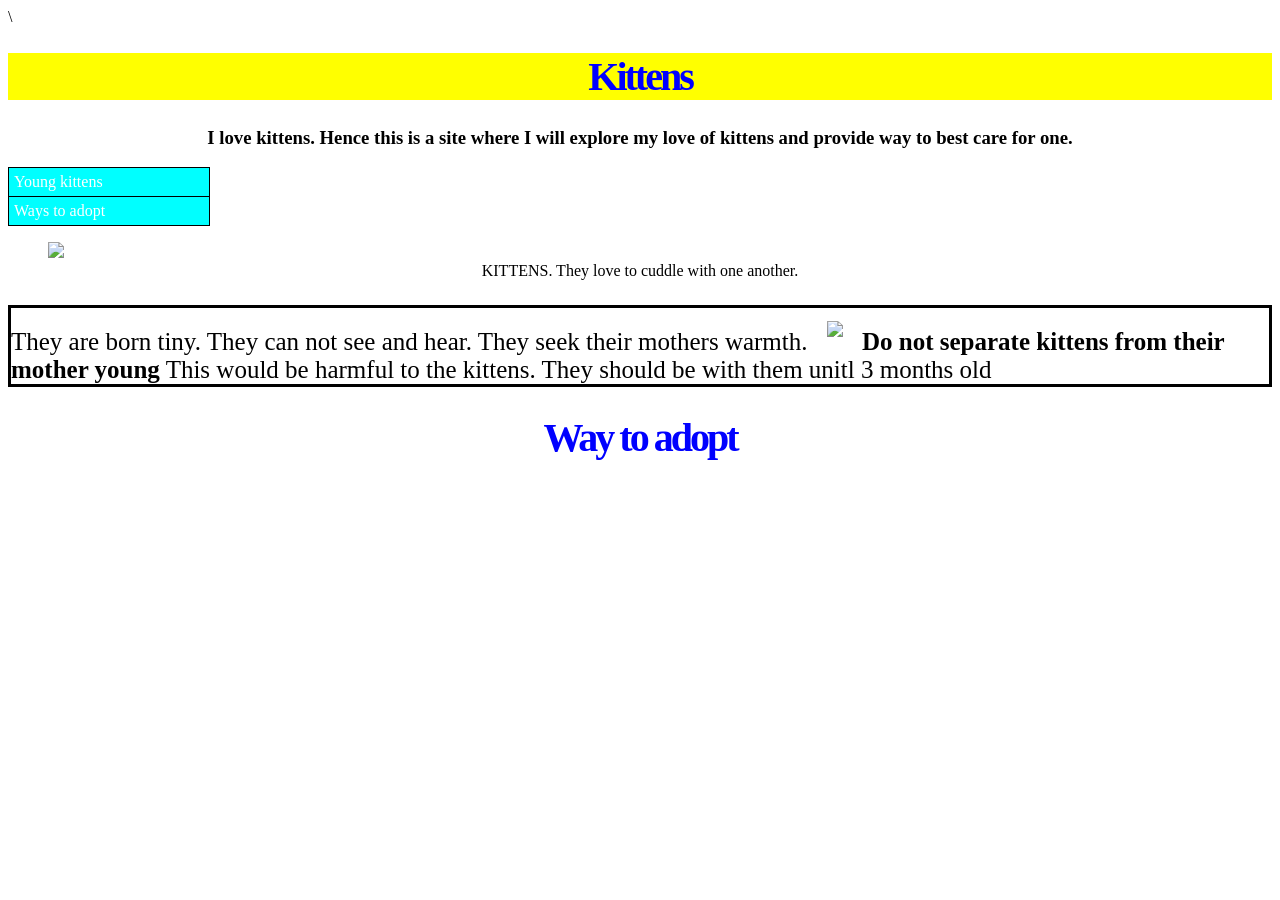
==== excercise05.html @ 6e4368ce "created 05" ====
<!DOCTYPE html>

<html>\
  <head>
    <title>Practice here</title>
    <link href="styles.css" rel="stylesheet"/>
  </head>
  <header>
    <h1>Kittens</h1>
  </header>
 
  <body>
    <h3>I love kittens. Hence this is a site where I will explore my love of kittens and provide way to best care for one.</h3>
    <nau>
      <ul>
        <li><a href="excerize-3.html">Young kittens</a>  
        </li>
        <li>
          <a href="https://www.pawschicago.org/"> 
            Ways to adopt</a>
            </li>
     </ul>
    </nau>
    
    <figure>
    <img src="https://image.petmd.com/files/petmd-kitten-facts.jpg" class="center"/>
      <figcaption>KITTENS. They love to cuddle with one another.</figcaption>
    </figure>
  
    <p>They are born tiny. They can not see and hear. They seek their mothers warmth. 
      <img src="https://d2zp5xs5cp8zlg.cloudfront.net/image-86754-800.jpg" /> 
      <strong>Do not separate kittens from their mother young</strong> 
      This would be harmful to the kittens. They should be with them unitl 3 months old 
    </p>
  </body
  <body>
    <h1>Way to adopt</h1>
    
  </body>
---- styles.css ----
h1{
  color:blue;
  letter-spacing:-3px;
  font-family:verdana;
  font-size:40px;
  text-align:center;
}

p{
  font-size:25px;
  border:solid;
  border-width:3px;
  border-color:black;
}
header{
  background-color:yellow;
}

p img{
  width:60%;
  height:auto;
  margin:10px;
  border:solid;
  border-color:white;
}
h3{
text-align:center;
}
center{
align:center;
}
figcaption{
text-align:center;
}
nau ul{
background-color:cyan;
padding:0px;
list-style:none;
width:200px;
border:1px solid;



}
nau ul li{
border-bottom:1px solid;
padding:5px;

}
nau ul li:last-child{
border-bottom:none;
}
nau ul li a{
color:white;
text-decoration:none;
}
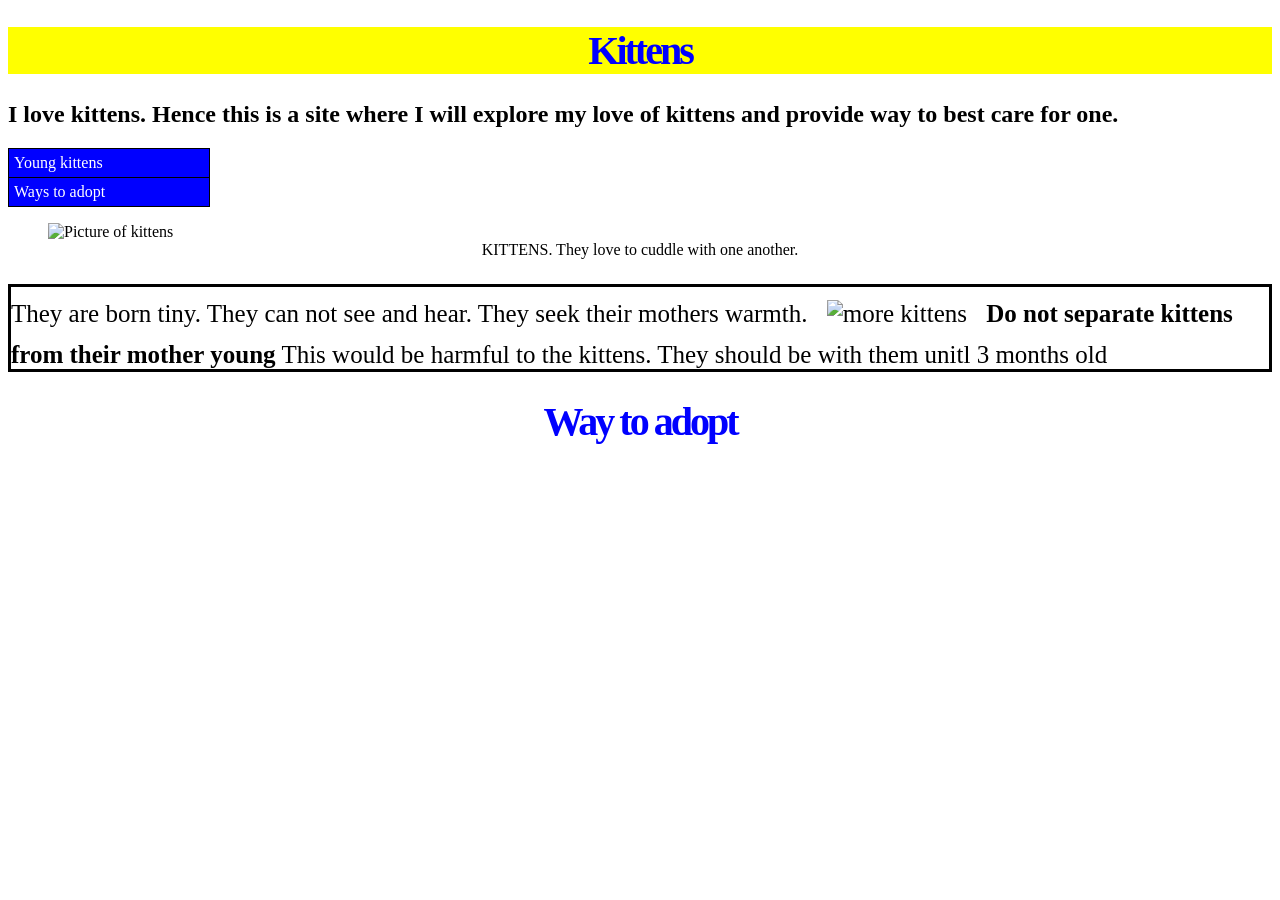
==== commit 734e9eb1: "changing according top wavep1" ====
--- a/excercise05.html
+++ b/excercise05.html
@@ -1,6 +1,6 @@
 <!DOCTYPE html>
 
-<html>\
+<html>
   <head>
     <title>Practice here</title>
     <link href="styles.css" rel="stylesheet"/>
@@ -10,7 +10,7 @@
   </header>
  
   <body>
-    <h3>I love kittens. Hence this is a site where I will explore my love of kittens and provide way to best care for one.</h3>
+    <h2>I love kittens. Hence this is a site where I will explore my love of kittens and provide way to best care for one.</h2>
     <nau>
       <ul>
         <li><a href="excerize-3.html">Young kittens</a>  
@@ -23,12 +23,12 @@
     </nau>
     
     <figure>
-    <img src="https://image.petmd.com/files/petmd-kitten-facts.jpg" class="center"/>
+    <img alt="Picture of kittens" src="https://image.petmd.com/files/petmd-kitten-facts.jpg" class="center"/>
       <figcaption>KITTENS. They love to cuddle with one another.</figcaption>
     </figure>
   
     <p>They are born tiny. They can not see and hear. They seek their mothers warmth. 
-      <img src="https://d2zp5xs5cp8zlg.cloudfront.net/image-86754-800.jpg" /> 
+      <img alt="more kittens" src="https://d2zp5xs5cp8zlg.cloudfront.net/image-86754-800.jpg" /> 
       <strong>Do not separate kittens from their mother young</strong> 
       This would be harmful to the kittens. They should be with them unitl 3 months old 
     </p>
--- a/styles.css
+++ b/styles.css
@@ -33,7 +33,7 @@
 text-align:center;
 }
 nau ul{
-background-color:cyan;
+background-color:blue;
 padding:0px;
 list-style:none;
 width:200px;
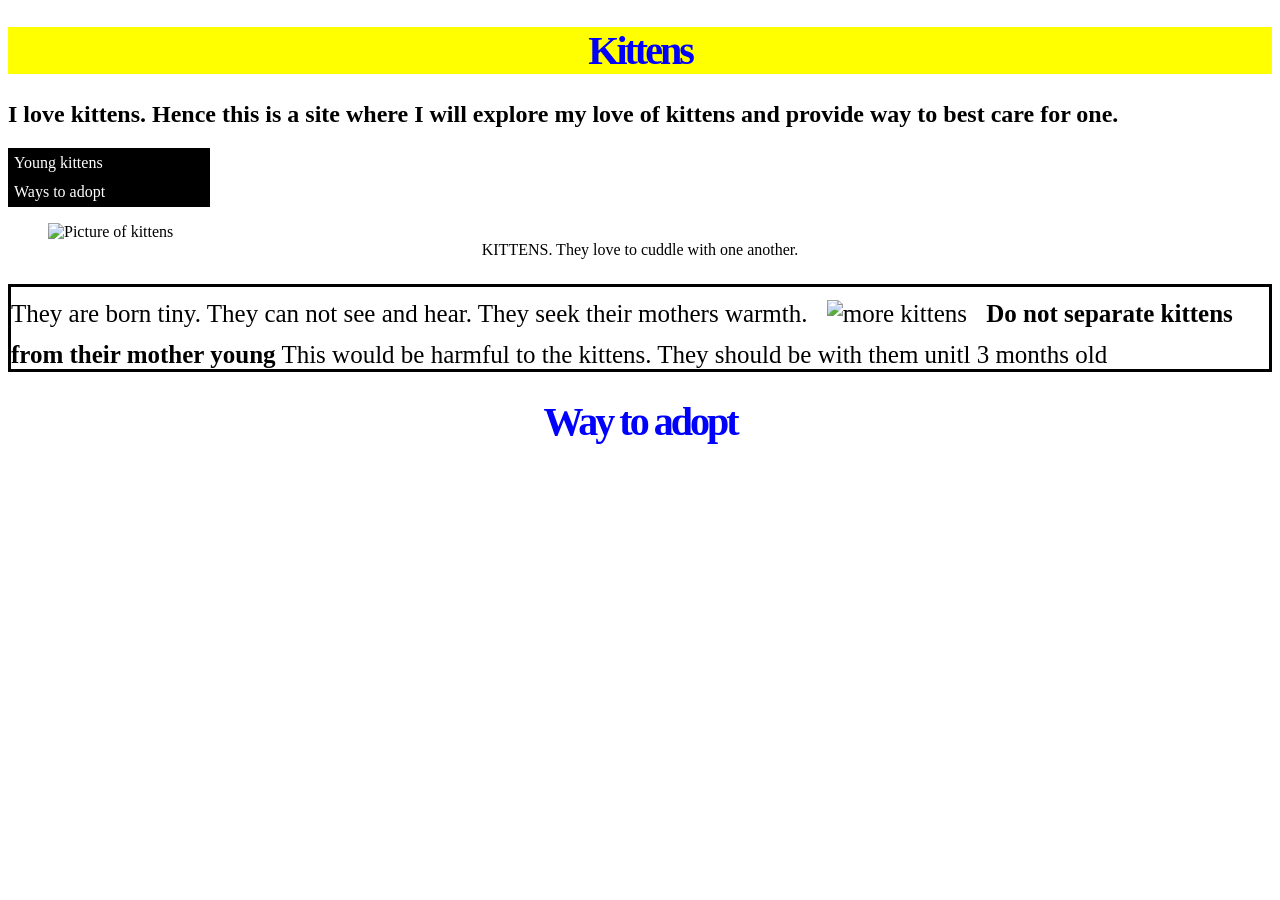
==== commit 47398242: "lanbd" ====
--- a/excercise05.html
+++ b/excercise05.html
@@ -1,9 +1,9 @@
 <!DOCTYPE html>
 
-<html>
+<html lang="en-US">
   <head>
     <title>Practice here</title>
-    <link href="styles.css" rel="stylesheet"/>
+    <link href="styles.css" rel="stylesheet" />
   </head>
   <header>
     <h1>Kittens</h1>
--- a/styles.css
+++ b/styles.css
@@ -33,7 +33,7 @@
 text-align:center;
 }
 nau ul{
-background-color:blue;
+background-color:black;
 padding:0px;
 list-style:none;
 width:200px;
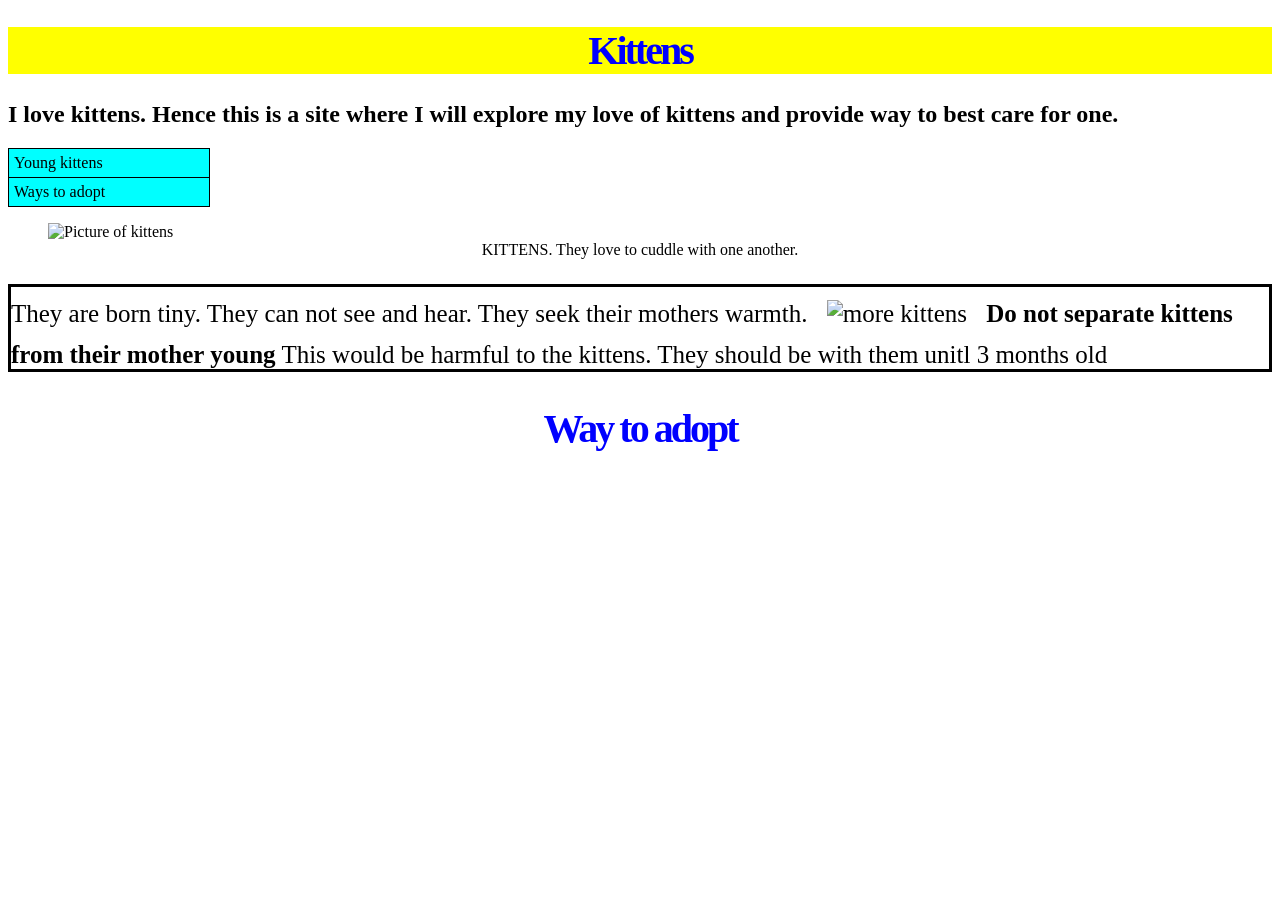
==== commit 236d2504: "indents" ====
--- a/excercise05.html
+++ b/excercise05.html
@@ -8,32 +8,36 @@
   <header>
     <h1>Kittens</h1>
   </header>
- 
-  <body>
-    <h2>I love kittens. Hence this is a site where I will explore my love of kittens and provide way to best care for one.</h2>
-    <nau>
-      <ul>
-        <li><a href="excerize-3.html">Young kittens</a>  
-        </li>
-        <li>
-          <a href="https://www.pawschicago.org/"> 
-            Ways to adopt</a>
-            </li>
-     </ul>
-    </nau>
-    
-    <figure>
-    <img alt="Picture of kittens" src="https://image.petmd.com/files/petmd-kitten-facts.jpg" class="center"/>
-      <figcaption>KITTENS. They love to cuddle with one another.</figcaption>
-    </figure>
-  
-    <p>They are born tiny. They can not see and hear. They seek their mothers warmth. 
-      <img alt="more kittens" src="https://d2zp5xs5cp8zlg.cloudfront.net/image-86754-800.jpg" /> 
-      <strong>Do not separate kittens from their mother young</strong> 
-      This would be harmful to the kittens. They should be with them unitl 3 months old 
-    </p>
-  </body
-  <body>
-    <h1>Way to adopt</h1>
-    
-  </body>
+    <main>
+        <article>
+            <body>
+                <h2>I love kittens. Hence this is a site where I will explore my love of kittens and provide way to best care for one.</h2>
+                <nau>
+                <ul>
+                    <li><a href="excerize-3.html">Young kittens</a>  
+                    </li>
+                    <li>
+                    <a href="https://www.pawschicago.org/"> 
+                        Ways to adopt</a>
+                        </li>
+                </ul>
+                </nau>
+                
+                <figure>
+                <img alt="Picture of kittens" src="https://image.petmd.com/files/petmd-kitten-facts.jpg" class="center"/>
+                <figcaption>KITTENS. They love to cuddle with one another.</figcaption>
+                </figure>
+            
+                <p>They are born tiny. They can not see and hear. They seek their mothers warmth. 
+                <img alt="more kittens" src="https://d2zp5xs5cp8zlg.cloudfront.net/image-86754-800.jpg" /> 
+                <strong>Do not separate kittens from their mother young</strong> 
+                This would be harmful to the kittens. They should be with them unitl 3 months old 
+                </p>
+            </body
+            <body>
+                <h1>Way to adopt</h1>
+                
+            </body>
+        </article>
+    </main>
+</html>
--- a/styles.css
+++ b/styles.css
@@ -33,7 +33,7 @@
 text-align:center;
 }
 nau ul{
-background-color:black;
+background-color:cyan;
 padding:0px;
 list-style:none;
 width:200px;
@@ -51,6 +51,6 @@
 border-bottom:none;
 }
 nau ul li a{
-color:white;
+color:black;
 text-decoration:none;
 }
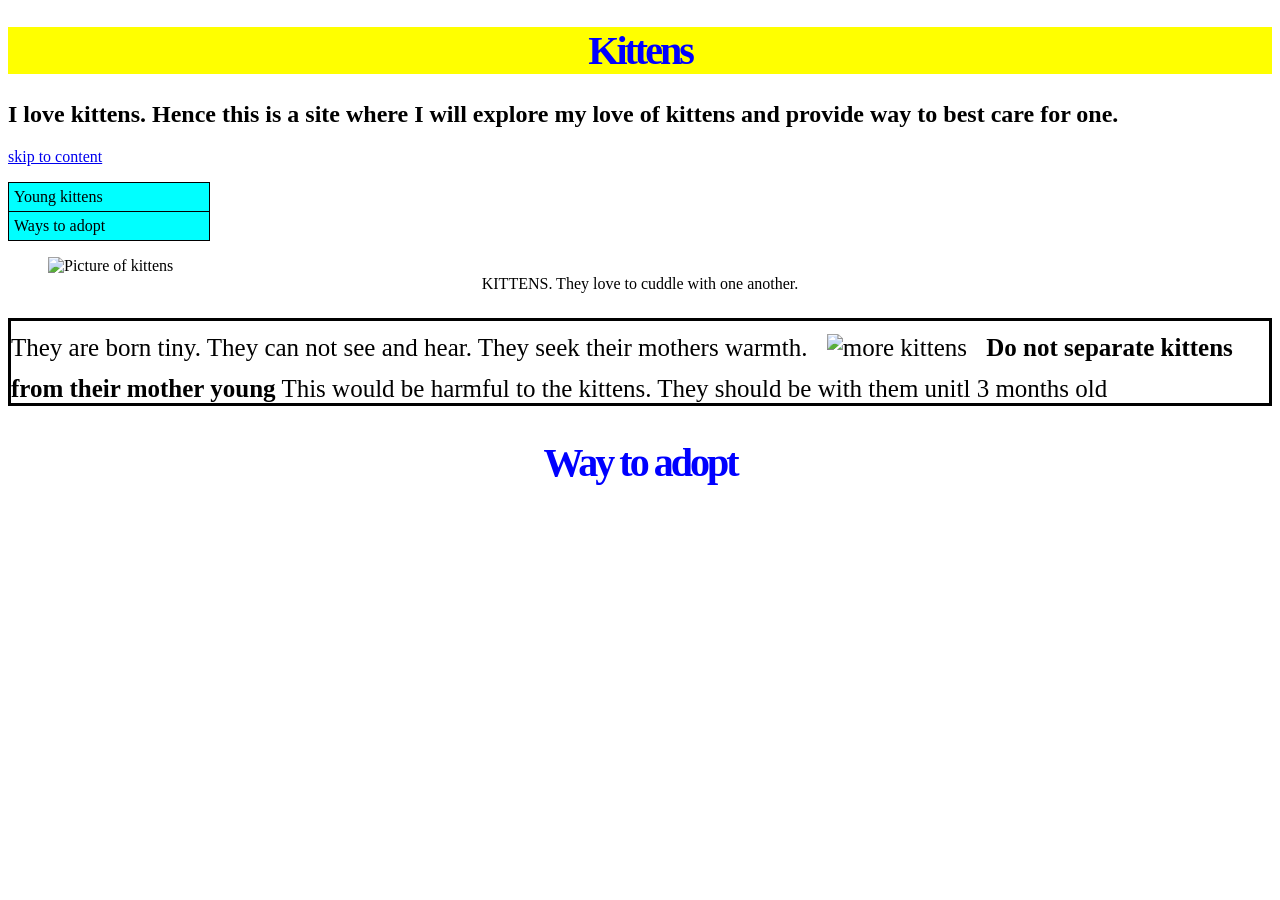
==== commit b3cac96e: "skip l;inkl" ====
--- a/excercise05.html
+++ b/excercise05.html
@@ -12,6 +12,7 @@
         <article>
             <body>
                 <h2>I love kittens. Hence this is a site where I will explore my love of kittens and provide way to best care for one.</h2>
+                <a href="#Maincontent">skip to content</a>
                 <nau>
                 <ul>
                     <li><a href="excerize-3.html">Young kittens</a>  
